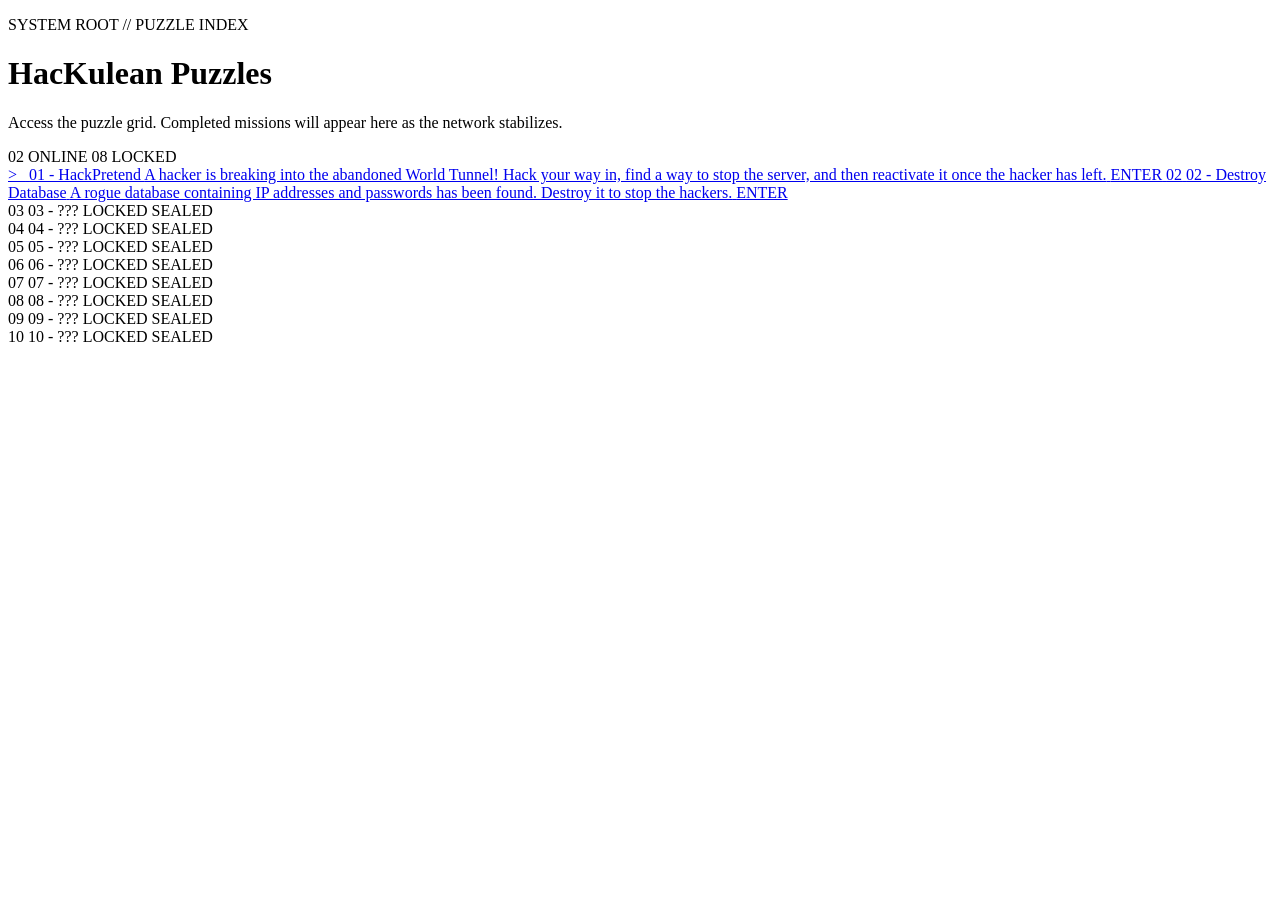
==== index.html @ 5de6810a "Add puzzle 02" ====
<!doctype html>
<html lang="en">
  <head>
    <meta charset="UTF-8" />
    <meta name="viewport" content="width=device-width, initial-scale=1.0" />
    <title>HacKulean Puzzles</title>
    <link rel="stylesheet" href="style.css" />
  </head>
  <body>
    <div class="background-glow background-glow-left"></div>
    <div class="background-glow background-glow-right"></div>

    <main class="shell">
      <header class="masthead panel">
        <p class="eyebrow">SYSTEM ROOT // PUZZLE INDEX</p>
        <h1>HacKulean Puzzles</h1>
        <p class="deck">
          Access the puzzle grid. Completed missions will appear here as the
          network stabilizes.
        </p>
        <div class="status-row">
          <span class="status-pill">02 ONLINE</span>
          <span class="status-pill status-pill-muted">08 LOCKED</span>
        </div>
      </header>

      <section class="list panel" aria-label="Puzzle list">
        <a class="puzzle-card puzzle-card-active" href="/hackpretend" data-puzzle-id="01-hackpretend">
          <span class="icon-frame" aria-hidden="true">
            <span class="icon-core">&gt;_</span>
          </span>
          <span class="puzzle-copy">
            <span class="puzzle-title">01 - HackPretend</span>
            <span class="puzzle-description"
              >A hacker is breaking into the abandoned World Tunnel! Hack your
              way in, find a way to stop the server, and then reactivate it once
              the hacker has left.</span
            >
          </span>
          <span class="puzzle-state">ENTER</span>
        </a>

        <a class="puzzle-card puzzle-card-active" href="/destroydatabase" data-puzzle-id="02-destroydatabase">
          <span class="icon-frame" aria-hidden="true">
            <span class="icon-core">02</span>
          </span>
          <span class="puzzle-copy">
            <span class="puzzle-title">02 - Destroy Database</span>
            <span class="puzzle-description"
              >A rogue database containing IP addresses and passwords has been
              found. Destroy it to stop the hackers.</span
            >
          </span>
          <span class="puzzle-state">ENTER</span>
        </a>

        <div class="puzzle-card puzzle-card-locked" aria-disabled="true">
          <span class="icon-frame" aria-hidden="true">
            <span class="icon-core">03</span>
          </span>
          <span class="puzzle-copy">
            <span class="puzzle-title">03 - ???</span>
            <span class="puzzle-description">LOCKED</span>
          </span>
          <span class="puzzle-state">SEALED</span>
        </div>

        <div class="puzzle-card puzzle-card-locked" aria-disabled="true">
          <span class="icon-frame" aria-hidden="true">
            <span class="icon-core">04</span>
          </span>
          <span class="puzzle-copy">
            <span class="puzzle-title">04 - ???</span>
            <span class="puzzle-description">LOCKED</span>
          </span>
          <span class="puzzle-state">SEALED</span>
        </div>

        <div class="puzzle-card puzzle-card-locked" aria-disabled="true">
          <span class="icon-frame" aria-hidden="true">
            <span class="icon-core">05</span>
          </span>
          <span class="puzzle-copy">
            <span class="puzzle-title">05 - ???</span>
            <span class="puzzle-description">LOCKED</span>
          </span>
          <span class="puzzle-state">SEALED</span>
        </div>

        <div class="puzzle-card puzzle-card-locked" aria-disabled="true">
          <span class="icon-frame" aria-hidden="true">
            <span class="icon-core">06</span>
          </span>
          <span class="puzzle-copy">
            <span class="puzzle-title">06 - ???</span>
            <span class="puzzle-description">LOCKED</span>
          </span>
          <span class="puzzle-state">SEALED</span>
        </div>

        <div class="puzzle-card puzzle-card-locked" aria-disabled="true">
          <span class="icon-frame" aria-hidden="true">
            <span class="icon-core">07</span>
          </span>
          <span class="puzzle-copy">
            <span class="puzzle-title">07 - ???</span>
            <span class="puzzle-description">LOCKED</span>
          </span>
          <span class="puzzle-state">SEALED</span>
        </div>

        <div class="puzzle-card puzzle-card-locked" aria-disabled="true">
          <span class="icon-frame" aria-hidden="true">
            <span class="icon-core">08</span>
          </span>
          <span class="puzzle-copy">
            <span class="puzzle-title">08 - ???</span>
            <span class="puzzle-description">LOCKED</span>
          </span>
          <span class="puzzle-state">SEALED</span>
        </div>

        <div class="puzzle-card puzzle-card-locked" aria-disabled="true">
          <span class="icon-frame" aria-hidden="true">
            <span class="icon-core">09</span>
          </span>
          <span class="puzzle-copy">
            <span class="puzzle-title">09 - ???</span>
            <span class="puzzle-description">LOCKED</span>
          </span>
          <span class="puzzle-state">SEALED</span>
        </div>

        <div class="puzzle-card puzzle-card-locked" aria-disabled="true">
          <span class="icon-frame" aria-hidden="true">
            <span class="icon-core">10</span>
          </span>
          <span class="puzzle-copy">
            <span class="puzzle-title">10 - ???</span>
            <span class="puzzle-description">LOCKED</span>
          </span>
          <span class="puzzle-state">SEALED</span>
        </div>
      </section>
    </main>

    <script src="script.js"></script>
  </body>
</html>
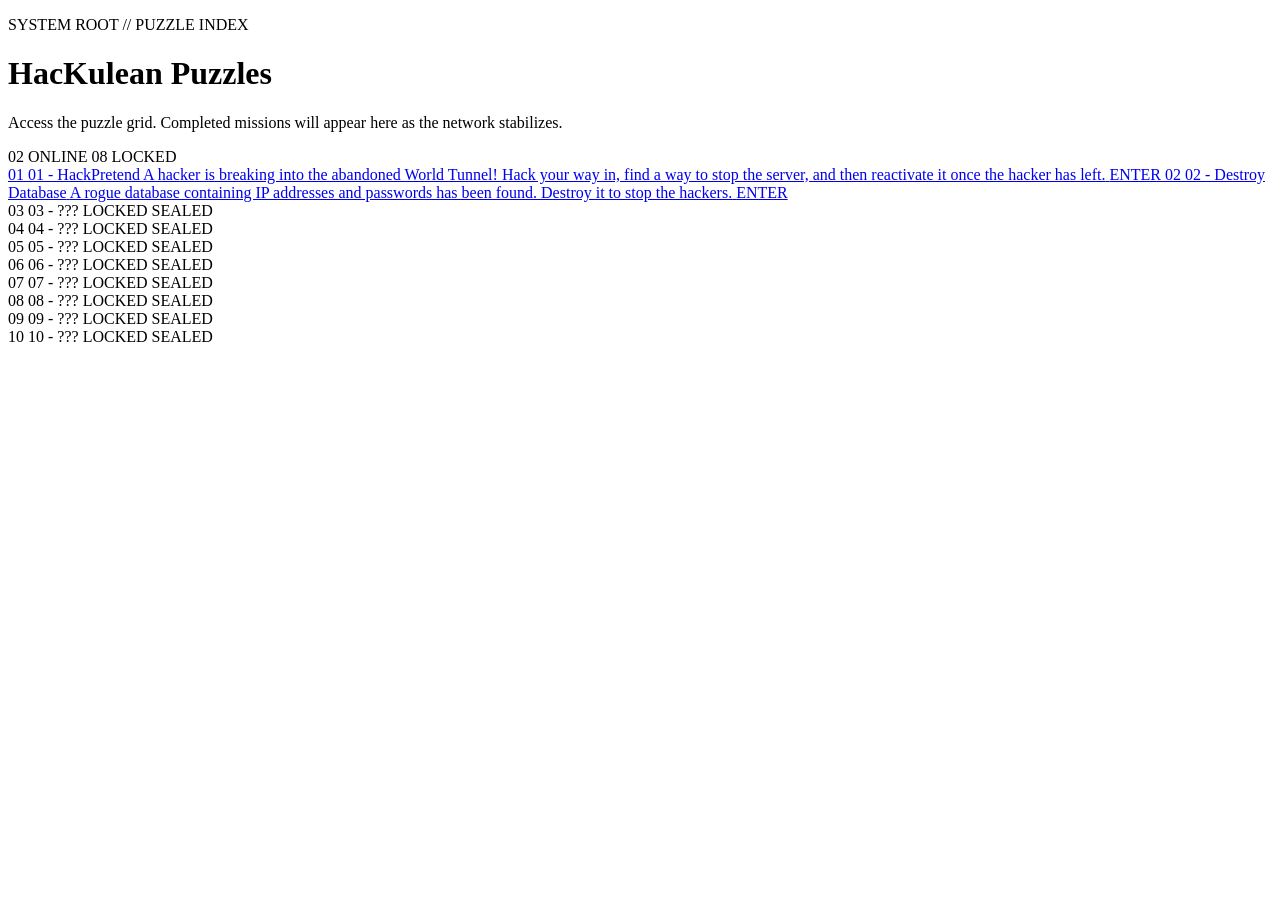
==== commit 0efad7cc: "Fix typos and change puzzle 01 icon" ====
--- a/index.html
+++ b/index.html
@@ -27,7 +27,7 @@
       <section class="list panel" aria-label="Puzzle list">
         <a class="puzzle-card puzzle-card-active" href="/hackpretend" data-puzzle-id="01-hackpretend">
           <span class="icon-frame" aria-hidden="true">
-            <span class="icon-core">&gt;_</span>
+            <span class="icon-core">01</span>
           </span>
           <span class="puzzle-copy">
             <span class="puzzle-title">01 - HackPretend</span>
